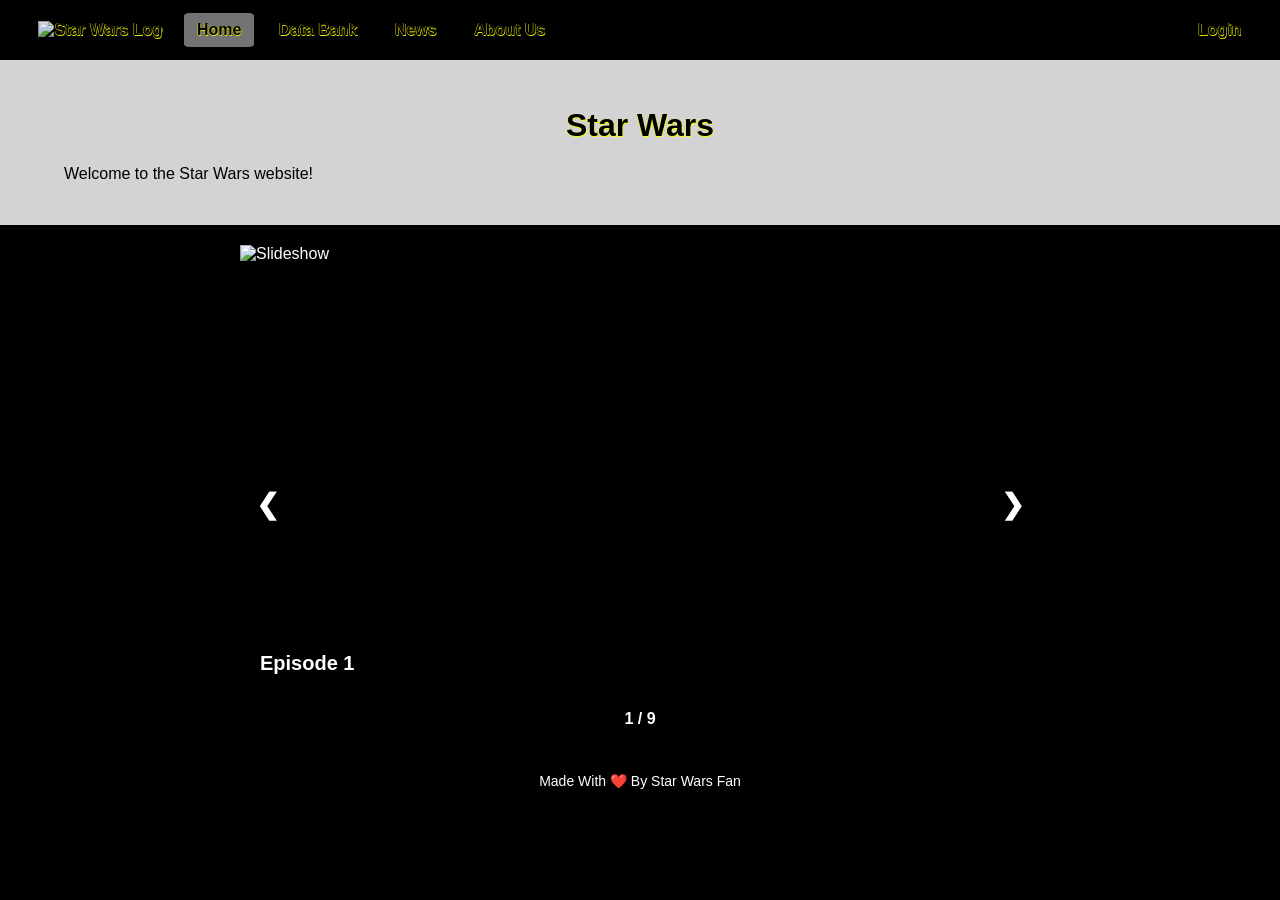
==== index.html @ ec102ff7 "Add files via upload" ====
<!doctype html>
<html>
<head>
    <!-- This sets the Webpage Name up top and links the CSS and JavaScript files to the HTML document -->
    <title>Star Wars</title>
    <link rel="stylesheet" href="main.css">
    <script src="script.js"></script>
</head>
<body>
    <!-- This is the header section of the webpage, which includes the logo and navigation links -->
    <div class="header">
        <a href="index.html"> <img src="media/Star Wars Logo.webp" alt="Star Wars Logo" class="logo"> </a>
        <div class="nav">
            <a href="index.html" class="active">Home</a>
            <a href="Pages/main/Data-Bank.html">Data Bank</a>
            <a href="Pages/main/News.html">News</a>
            <a href="Pages/main/about-us.html">About Us</a>
            <a href="Pages/main/login.html" class="head-right1">Login</a>
        </div>
    </div>
	<div class ="content">
		<h1>Star Wars</h1>
		<p>Welcome to the Star Wars website!</p>
	</div>
</body>
<!-- Slideshow container -->
    <div class="slideshow-container">
    <div class="slide">
        <img id="slideshowImg" src="" alt="Slideshow">
        <div id="slidetext"></div>
    </div>
    
    <!-- Navigation buttons -->
    <a class="prev" onclick="prevSlide()">&#10094;</a>
    <a class="next" onclick="nextSlide()">&#10095;</a>
    
    <!-- Slide counter -->
    <div class="slide-counter" id="slideNumber"></div>
    </div>
    <!-- This is the footer -->
    <div class="footer">
        <p>Made With ❤️ By Star Wars Fan</p>
    </div>
</html>
---- main.css ----
/* Star Wars Website CSS */
/* This makes no black border around the page */
body {
    margin: 0;
    padding: 0;
}
/* This sets the font, background color, and text color for the entire page */
html {
    font-family: 'helvetica neue',Helvetica, Arial, sans-serif;
    background-color: black;
    color: white;
}
/* This styles the header, including the logo and navigation links */
.header {
    opacity: 0.9;
    display: flex;
    align-items: center;
    justify-content: space-between;
    flex-wrap: wrap;
    gap: 0.5rem;
    padding: 1% 2%;
    background-color: black;
    width: 100%;
    max-width: 100%;
    top: 0;
    left: 0;
    z-index: 1;
    box-sizing: border-box;
}
/* This makes the login link align to the right */
.head-right1 {
    margin-left: auto;
}
.header .nav {
    display: flex;
    align-items: center;
    justify-content: flex-end;
    gap: 0.75rem;
    flex: 1 1 400px;
    flex-wrap: wrap;
    min-width: 0;
}
/* This styles the  active state  */
.header .nav a.active {
    background-color: gray;
    color: black;
    border-radius: 8%;
}
/* This styles the logo image in the header */
.header img {
    width: auto;
    max-width: 125px;
    max-height: 75px;
}
/* This styles the navigation links, including the font, and text shadow */
.header a {
    color: black;
    font-family: 'helvetica neue',Helvetica, Arial, sans-serif;
    font-weight: bold;
    text-shadow: .5px .5px 0px yellow, -.5px -.5px 0px yellow;
    text-decoration: none;
    font-size: 1rem;
    padding: 0.5rem 0.8rem;
    transition: background-color 0.3s ease;
    white-space: nowrap;
}
.header .nav a:hover {
    background-color: gray;
    color: black;
    border-radius: 5px;
}
/* This media query makes the header responsive for smaller screens */
@media (max-width: 760px) {
    .header {
        flex-direction: row;
        align-items: center;
        justify-content: space-between;
        padding: 0.4rem 0.6rem;
        gap: 0.25rem;
    }
    .header img {
        max-width: 100px;
        width: auto;
        height: auto;
        margin: 0;
    }
    .header .nav {
        width: auto;
        justify-content: center;
        gap: 0.35rem;
        flex-wrap: wrap;
        align-items: center;
    }
    .header .nav a {
        width: auto;
        max-width: none;
        padding: 0.3rem 0.5rem;
        font-size: 0.92rem;
        white-space: nowrap;
        text-align: center;
        margin: 0;
        flex: 0 1 auto;
    }
    .head-right1 {
        margin-left: 0;
        text-align: center;
    }
}
/* This styles the main content area, including the background color, text color, and padding */
.content {
    background-color: lightgray;
    color: black;
    padding: 2% 5%;
}
.content h1 {
    text-align: center;
    color: black;
    font-family: 'helvetica neue',Helvetica, Arial, sans-serif;
    font-weight: bold;
    text-shadow: .5px .5px 0px yellow, -.5px -.5px 0px yellow;
}
/* This styles the characters section, including the background color, text color, and layout */
.LSCharacters h2 {
    text-align: center;
    color: black;
    font-family: 'helvetica neue',Helvetica, Arial, sans-serif;
    font-weight: bold;
    text-shadow: .5px .5px 0px yellow, -.5px -.5px 0px yellow;
}
.LSCharacters {
    background-color: darkgray;
    margin-top: 0px;
    padding: 2%;
}
.characters-container {
    display: flex;
    justify-content: center;
    gap: 3%;
    flex-wrap: wrap;
}
/* This styles the individual character cards, including the image and name */
.character {
    color: black;
    display: flex;
    flex-direction: column;
    align-items: center;
    width: 125px;
}

.character img {
    width: 125px;
    height: 125px;
    object-fit: cover;
    border-radius: 50%;
    border: 3px solid black;
}
.character img:hover {
    background-color: lightgray;
    color: black;
    border-radius: 50%;
    border: 3px yellow solid;
}
/* This styles the character names, including the text alignment and margin */
.character p {
    text-align: center;
    margin-top: 10px;
}
/* This styles the character page, including the layout and styling of the character image and content */
.Obi-Wan-CW img {
        width: 100%;
        height: 100%;
        align-items: right;
}
.Anakin-CW img {
        width: 115px;
        height: 160px;
        align-items: right;
}
.Mini-luke img {
        width: 80px;
        height: 160px;
        align-items: right;
}
.Mini-Leia img {
        width: 80px;
        height: 150px;
        align-items: right;
}
.Mini-Han img {
        width: 75px;
        height: 150px;
        align-items: right;
}
.Yoda-CW img {
        width: 100%;
        height: 100%;
        align-items: right;
}
.character-content {
    height: 20%;
    width: 100%;
    background-color: darkgray;
    color: black;
    display: flex;
    align-items: center;
    gap: 20px;
    padding-left: 20px;
    padding-top: 25px;
    padding-bottom: 25px;
}
.character-content h1 {
    width: 15%;
    text-align: left;
    color: black;
    font-family: 'helvetica neue',Helvetica, Arial, sans-serif;
    font-weight: bold;
}
.character-content p {
    max-width: 50%;
}
/* This styles the back link on the character page, including the text alignment and padding */
.back {
    text-align: right;
    padding: 20px;
}
.back a {
    background-color: lightgray;
    color: black;
    text-decoration: none;
    padding: 10px 15px;
    border-radius: 5px;
}
/* This styles the news section, including the background color, text color, and padding */
.news {
    background-color: lightgray;
    color: black;
    padding-left: 20px;
    padding-bottom: 20px;
    padding-top: 20px;
    
}
/* This styles the news title, including the text alignment, background color, and font */
.news-title {
    text-align: left;
    color: black;
    background-color: darkgray;
    font-family: 'helvetica neue',Helvetica, Arial, sans-serif;
    font-weight: bold;
    padding: 2px 5px;
    font-size: 10px;
    border-top: 1px solid black;
    border-bottom: 1px solid black;
}
/* This styles the news images, including the layout and styling of the individual news items */
.news-imgs {
    background-color: lightgray;
    display: flex;
    align-items: flex-start;
    flex-wrap: wrap;
    justify-content: center;
    gap: 20px;
}
.news-item {
    display: flex;
    flex-direction: column;
    align-items: center;
    gap: 10%;
    max-width: 35%;
}
.news-imgs img {
    margin-top: 10%;
    width: 80%;
    height: 80%;
    aspect-ratio: 1/1;
    object-fit: cover;
    border: 3px solid black;
    border-radius: 5%;
    background-color: lightgray;
}
/* This styles the news images on hover, including the border color and background color */
.news-imgs img:hover {
    border-color: yellow;
    background-color: lightyellow;
}
.news-caption {
    margin-top: 5%;
    text-align: center;
    color: black;
    font-weight: bold;
}
.news-title h2 {
    margin: 0;
}
/* Slideshow container */
.slideshow-container {
  position: relative;
  width: 100%;
  max-width: 800px;
  margin: 0 auto;
  background-color: black;
  padding: 20px 0;
}

/* Slide */
.slide {
  position: relative;
  width: 100%;
  display: flex;
  align-items: center;
  justify-content: center;
  flex-direction: column;
}

/* Slideshow image */
#slideshowImg {
  width: 100%;
  max-width: 800px;
  aspect-ratio: 16/9;
  object-fit: cover;
  display: block;
}

/* Slide text */
#slidetext {
  position: absolute;
  bottom: 20px;
  left: 20px;
  color: white;
  font-size: 20px;
  text-shadow: 2px 2px 4px rgba(0, 0, 0, 0.8);
  font-weight: bold;
}

/* Navigation buttons */
.prev, .next {
  cursor: pointer;
  position: absolute;
  top: 50%;
  width: auto;
  margin-top: -22px;
  padding: 16px;
  color: white;
  font-weight: bold;
  font-size: 28px;
  transition: 0.3s ease;
  border-radius: 3px;
  background-color: rgba(0, 0, 0, 0.5);
  user-select: none;
}

.next {
  right: 0;
}

.prev {
  left: 0;
}

.prev:hover, .next:hover {
  background-color: rgba(0, 0, 0, 0.8);
}

/* Slide counter */
.slide-counter {
  text-align: center;
  color: white;
  padding: 15px;
  font-size: 16px;
  font-weight: bold;
}
/* This styles the footer, including the background color, text color, and text alignment */
.footer {
    background-color: black;
    color: white;
    text-align: center;
    padding: 10px 0;
}
.footer p {
    margin: 0;
    font-size: 14px;
}
/* adding more after completion of the website */
img.logo {
    image-resolution: 200dpi 113dpi;
}
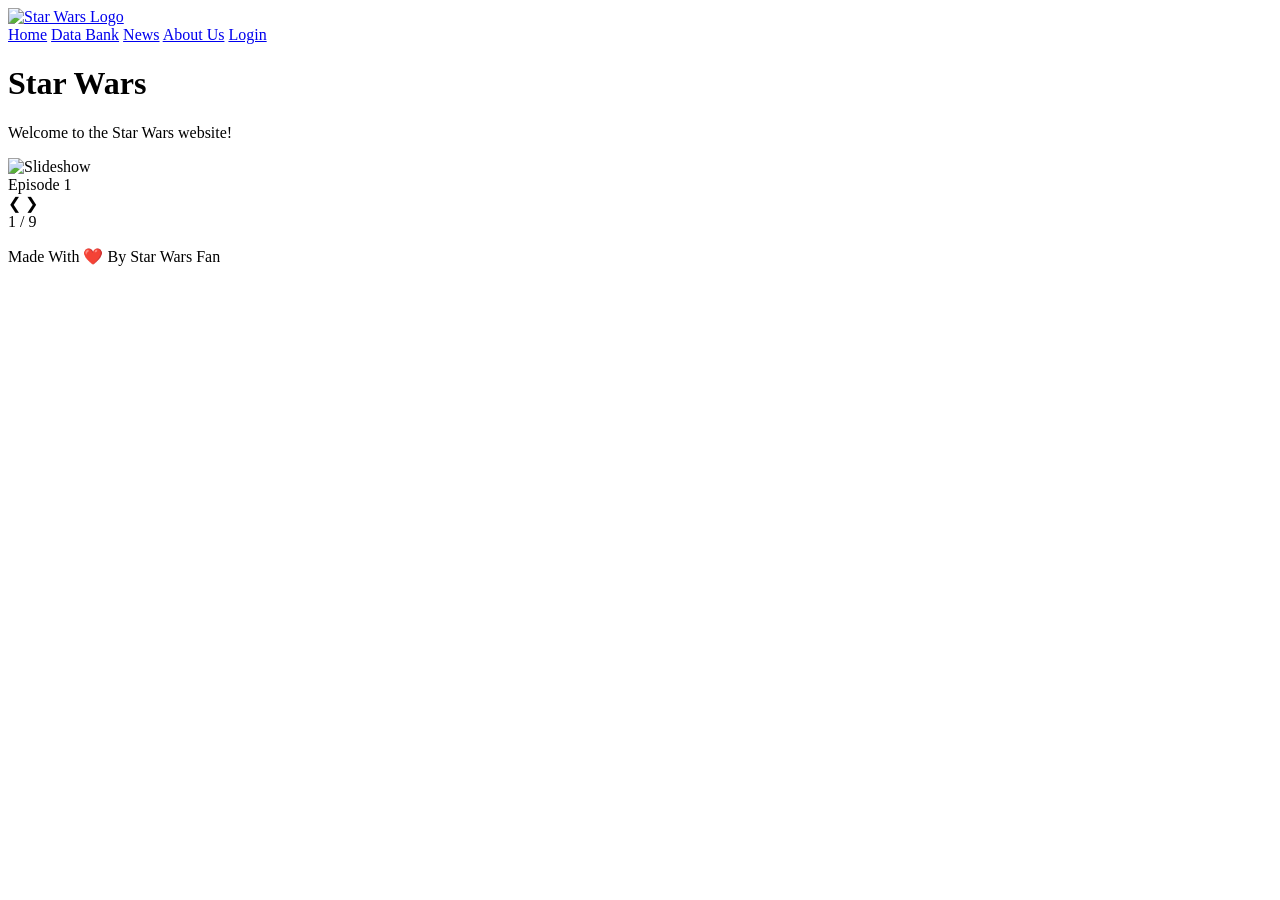
==== commit b0a77cd1: "Update links and paths in index.html" ====
--- a/index.html
+++ b/index.html
@@ -3,19 +3,19 @@
 <head>
     <!-- This sets the Webpage Name up top and links the CSS and JavaScript files to the HTML document -->
     <title>Star Wars</title>
-    <link rel="stylesheet" href="main.css">
+    <link rel="stylesheet" href="/Star-Wars/main.css">
     <script src="script.js"></script>
 </head>
 <body>
     <!-- This is the header section of the webpage, which includes the logo and navigation links -->
     <div class="header">
-        <a href="index.html"> <img src="media/Star Wars Logo.webp" alt="Star Wars Logo" class="logo"> </a>
+        <a href="/Star-Wars/index.html"> <img src="/Star-Wars/media/Star Wars Logo.webp" alt="Star Wars Logo" class="logo"> </a>
         <div class="nav">
-            <a href="index.html" class="active">Home</a>
-            <a href="Pages/main/Data-Bank.html">Data Bank</a>
-            <a href="Pages/main/News.html">News</a>
-            <a href="Pages/main/about-us.html">About Us</a>
-            <a href="Pages/main/login.html" class="head-right1">Login</a>
+            <a href="/Star-Wars/index.html" class="active">Home</a>
+            <a href="/Star-Wars/Pages/main/Data-Bank.html">Data Bank</a>
+            <a href="/Star-Wars/Pages/main/News.html">News</a>
+            <a href="/Star-Wars/Pages/main/about-us.html">About Us</a>
+            <a href="/Star-Wars/Pages/main/login.html" class="head-right1">Login</a>
         </div>
     </div>
 	<div class ="content">
@@ -41,4 +41,4 @@
     <div class="footer">
         <p>Made With ❤️ By Star Wars Fan</p>
     </div>
-</html>+</html>
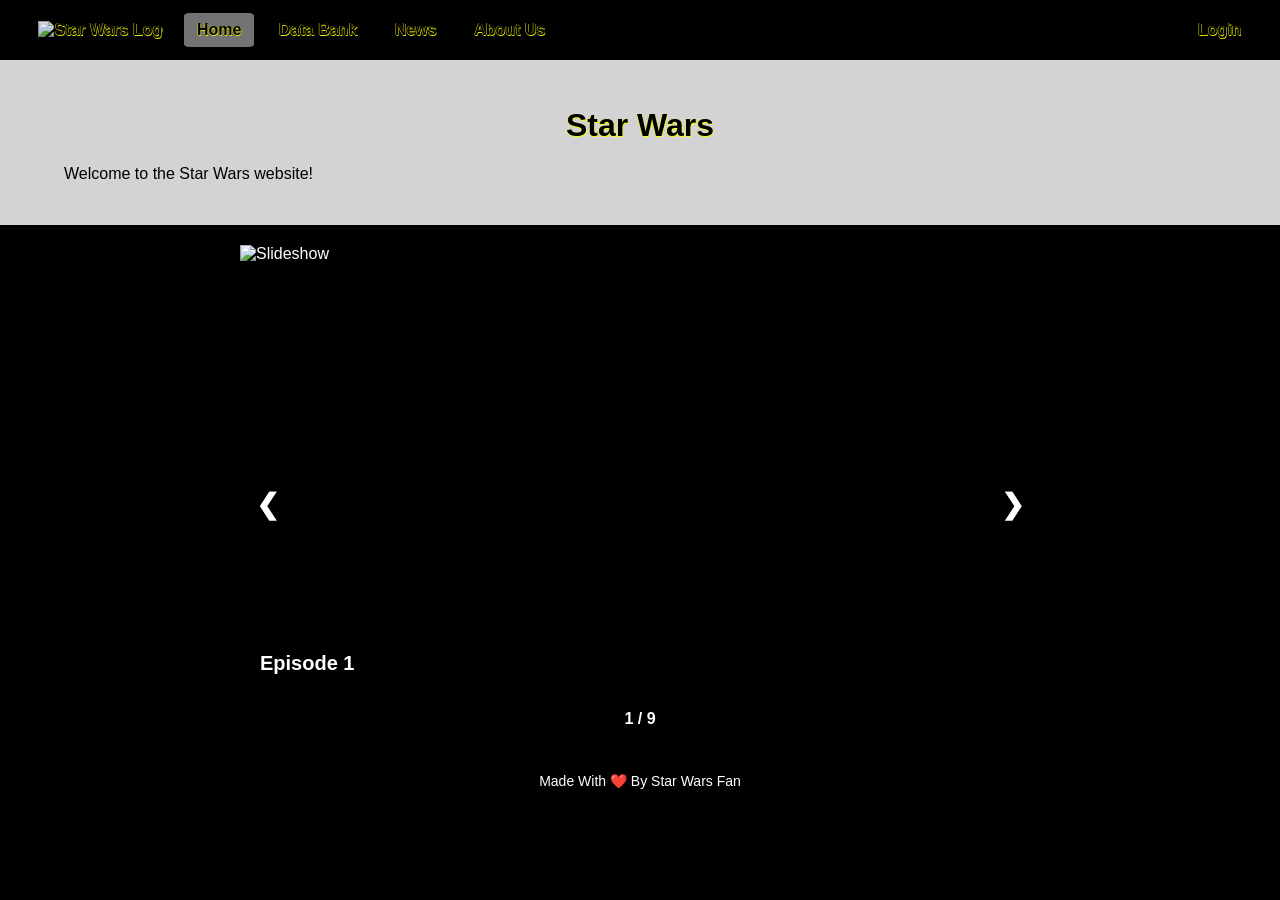
==== commit ba7ec890: "Fix CSS and image paths for proper website functionality" ====
--- a/index.html
+++ b/index.html
@@ -3,26 +3,25 @@
 <head>
     <!-- This sets the Webpage Name up top and links the CSS and JavaScript files to the HTML document -->
     <title>Star Wars</title>
-    <link rel="stylesheet" href="/Star-Wars/main.css">
+    <link rel="stylesheet" href="main.css">
     <script src="script.js"></script>
 </head>
 <body>
     <!-- This is the header section of the webpage, which includes the logo and navigation links -->
     <div class="header">
-        <a href="/Star-Wars/index.html"> <img src="/Star-Wars/media/Star Wars Logo.webp" alt="Star Wars Logo" class="logo"> </a>
+        <a href="index.html"> <img src="media/Star Wars Logo.webp" alt="Star Wars Logo" class="logo"> </a>
         <div class="nav">
-            <a href="/Star-Wars/index.html" class="active">Home</a>
-            <a href="/Star-Wars/Pages/main/Data-Bank.html">Data Bank</a>
-            <a href="/Star-Wars/Pages/main/News.html">News</a>
-            <a href="/Star-Wars/Pages/main/about-us.html">About Us</a>
-            <a href="/Star-Wars/Pages/main/login.html" class="head-right1">Login</a>
+            <a href="index.html" class="active">Home</a>
+            <a href="Pages/main/Data-Bank.html">Data Bank</a>
+            <a href="Pages/main/News.html">News</a>
+            <a href="Pages/main/about-us.html">About Us</a>
+            <a href="Pages/main/login.html" class="head-right1">Login</a>
         </div>
     </div>
 	<div class ="content">
 		<h1>Star Wars</h1>
 		<p>Welcome to the Star Wars website!</p>
 	</div>
-</body>
 <!-- Slideshow container -->
     <div class="slideshow-container">
     <div class="slide">
@@ -41,4 +40,5 @@
     <div class="footer">
         <p>Made With ❤️ By Star Wars Fan</p>
     </div>
+</body>
 </html>
--- a/main.css
+++ b/main.css
@@ -0,0 +1,385 @@
+/* Star Wars Website CSS */
+/* This makes no black border around the page */
+body {
+    margin: 0;
+    padding: 0;
+}
+/* This sets the font, background color, and text color for the entire page */
+html {
+    font-family: 'helvetica neue',Helvetica, Arial, sans-serif;
+    background-color: black;
+    color: white;
+}
+/* This styles the header, including the logo and navigation links */
+.header {
+    opacity: 0.9;
+    display: flex;
+    align-items: center;
+    justify-content: space-between;
+    flex-wrap: wrap;
+    gap: 0.5rem;
+    padding: 1% 2%;
+    background-color: black;
+    width: 100%;
+    max-width: 100%;
+    top: 0;
+    left: 0;
+    z-index: 1;
+    box-sizing: border-box;
+}
+/* This makes the login link align to the right */
+.head-right1 {
+    margin-left: auto;
+}
+.header .nav {
+    display: flex;
+    align-items: center;
+    justify-content: flex-end;
+    gap: 0.75rem;
+    flex: 1 1 400px;
+    flex-wrap: wrap;
+    min-width: 0;
+}
+/* This styles the  active state  */
+.header .nav a.active {
+    background-color: gray;
+    color: black;
+    border-radius: 8%;
+}
+/* This styles the logo image in the header */
+.header img {
+    width: auto;
+    max-width: 125px;
+    max-height: 75px;
+}
+/* This styles the navigation links, including the font, and text shadow */
+.header a {
+    color: black;
+    font-family: 'helvetica neue',Helvetica, Arial, sans-serif;
+    font-weight: bold;
+    text-shadow: .5px .5px 0px yellow, -.5px -.5px 0px yellow;
+    text-decoration: none;
+    font-size: 1rem;
+    padding: 0.5rem 0.8rem;
+    transition: background-color 0.3s ease;
+    white-space: nowrap;
+}
+.header .nav a:hover {
+    background-color: gray;
+    color: black;
+    border-radius: 5px;
+}
+/* This media query makes the header responsive for smaller screens */
+@media (max-width: 760px) {
+    .header {
+        flex-direction: row;
+        align-items: center;
+        justify-content: space-between;
+        padding: 0.4rem 0.6rem;
+        gap: 0.25rem;
+    }
+    .header img {
+        max-width: 100px;
+        width: auto;
+        height: auto;
+        margin: 0;
+    }
+    .header .nav {
+        width: auto;
+        justify-content: center;
+        gap: 0.35rem;
+        flex-wrap: wrap;
+        align-items: center;
+    }
+    .header .nav a {
+        width: auto;
+        max-width: none;
+        padding: 0.3rem 0.5rem;
+        font-size: 0.92rem;
+        white-space: nowrap;
+        text-align: center;
+        margin: 0;
+        flex: 0 1 auto;
+    }
+    .head-right1 {
+        margin-left: 0;
+        text-align: center;
+    }
+}
+/* This styles the main content area, including the background color, text color, and padding */
+.content {
+    background-color: lightgray;
+    color: black;
+    padding: 2% 5%;
+}
+.content h1 {
+    text-align: center;
+    color: black;
+    font-family: 'helvetica neue',Helvetica, Arial, sans-serif;
+    font-weight: bold;
+    text-shadow: .5px .5px 0px yellow, -.5px -.5px 0px yellow;
+}
+/* This styles the characters section, including the background color, text color, and layout */
+.LSCharacters h2 {
+    text-align: center;
+    color: black;
+    font-family: 'helvetica neue',Helvetica, Arial, sans-serif;
+    font-weight: bold;
+    text-shadow: .5px .5px 0px yellow, -.5px -.5px 0px yellow;
+}
+.LSCharacters {
+    background-color: darkgray;
+    margin-top: 0px;
+    padding: 2%;
+}
+.characters-container {
+    display: flex;
+    justify-content: center;
+    gap: 3%;
+    flex-wrap: wrap;
+}
+/* This styles the individual character cards, including the image and name */
+.character {
+    color: black;
+    display: flex;
+    flex-direction: column;
+    align-items: center;
+    width: 125px;
+}
+
+.character img {
+    width: 125px;
+    height: 125px;
+    object-fit: cover;
+    border-radius: 50%;
+    border: 3px solid black;
+}
+.character img:hover {
+    background-color: lightgray;
+    color: black;
+    border-radius: 50%;
+    border: 3px yellow solid;
+}
+/* This styles the character names, including the text alignment and margin */
+.character p {
+    text-align: center;
+    margin-top: 10px;
+}
+/* This styles the character page, including the layout and styling of the character image and content */
+.Obi-Wan-CW img {
+        width: 100%;
+        height: 100%;
+        align-items: right;
+}
+.Anakin-CW img {
+        width: 115px;
+        height: 160px;
+        align-items: right;
+}
+.Mini-luke img {
+        width: 80px;
+        height: 160px;
+        align-items: right;
+}
+.Mini-Leia img {
+        width: 80px;
+        height: 150px;
+        align-items: right;
+}
+.Mini-Han img {
+        width: 75px;
+        height: 150px;
+        align-items: right;
+}
+.Yoda-CW img {
+        width: 100%;
+        height: 100%;
+        align-items: right;
+}
+.character-content {
+    height: 20%;
+    width: 100%;
+    background-color: darkgray;
+    color: black;
+    display: flex;
+    align-items: center;
+    gap: 20px;
+    padding-left: 20px;
+    padding-top: 25px;
+    padding-bottom: 25px;
+}
+.character-content h1 {
+    width: 15%;
+    text-align: left;
+    color: black;
+    font-family: 'helvetica neue',Helvetica, Arial, sans-serif;
+    font-weight: bold;
+}
+.character-content p {
+    max-width: 50%;
+}
+/* This styles the back link on the character page, including the text alignment and padding */
+.back {
+    text-align: right;
+    padding: 20px;
+}
+.back a {
+    background-color: lightgray;
+    color: black;
+    text-decoration: none;
+    padding: 10px 15px;
+    border-radius: 5px;
+}
+/* This styles the news section, including the background color, text color, and padding */
+.news {
+    background-color: lightgray;
+    color: black;
+    padding-left: 20px;
+    padding-bottom: 20px;
+    padding-top: 20px;
+    
+}
+/* This styles the news title, including the text alignment, background color, and font */
+.news-title {
+    text-align: left;
+    color: black;
+    background-color: darkgray;
+    font-family: 'helvetica neue',Helvetica, Arial, sans-serif;
+    font-weight: bold;
+    padding: 2px 5px;
+    font-size: 10px;
+    border-top: 1px solid black;
+    border-bottom: 1px solid black;
+}
+/* This styles the news images, including the layout and styling of the individual news items */
+.news-imgs {
+    background-color: lightgray;
+    display: flex;
+    align-items: flex-start;
+    flex-wrap: wrap;
+    justify-content: center;
+    gap: 20px;
+}
+.news-item {
+    display: flex;
+    flex-direction: column;
+    align-items: center;
+    gap: 10%;
+    max-width: 35%;
+}
+.news-imgs img {
+    margin-top: 10%;
+    width: 80%;
+    height: 80%;
+    aspect-ratio: 1/1;
+    object-fit: cover;
+    border: 3px solid black;
+    border-radius: 5%;
+    background-color: lightgray;
+}
+/* This styles the news images on hover, including the border color and background color */
+.news-imgs img:hover {
+    border-color: yellow;
+    background-color: lightyellow;
+}
+.news-caption {
+    margin-top: 5%;
+    text-align: center;
+    color: black;
+    font-weight: bold;
+}
+.news-title h2 {
+    margin: 0;
+}
+/* Slideshow container */
+.slideshow-container {
+  position: relative;
+  width: 100%;
+  max-width: 800px;
+  margin: 0 auto;
+  background-color: black;
+  padding: 20px 0;
+}
+
+/* Slide */
+.slide {
+  position: relative;
+  width: 100%;
+  display: flex;
+  align-items: center;
+  justify-content: center;
+  flex-direction: column;
+}
+
+/* Slideshow image */
+#slideshowImg {
+  width: 100%;
+  max-width: 800px;
+  aspect-ratio: 16/9;
+  object-fit: cover;
+  display: block;
+}
+
+/* Slide text */
+#slidetext {
+  position: absolute;
+  bottom: 20px;
+  left: 20px;
+  color: white;
+  font-size: 20px;
+  text-shadow: 2px 2px 4px rgba(0, 0, 0, 0.8);
+  font-weight: bold;
+}
+
+/* Navigation buttons */
+.prev, .next {
+  cursor: pointer;
+  position: absolute;
+  top: 50%;
+  width: auto;
+  margin-top: -22px;
+  padding: 16px;
+  color: white;
+  font-weight: bold;
+  font-size: 28px;
+  transition: 0.3s ease;
+  border-radius: 3px;
+  background-color: rgba(0, 0, 0, 0.5);
+  user-select: none;
+}
+
+.next {
+  right: 0;
+}
+
+.prev {
+  left: 0;
+}
+
+.prev:hover, .next:hover {
+  background-color: rgba(0, 0, 0, 0.8);
+}
+
+/* Slide counter */
+.slide-counter {
+  text-align: center;
+  color: white;
+  padding: 15px;
+  font-size: 16px;
+  font-weight: bold;
+}
+/* This styles the footer, including the background color, text color, and text alignment */
+.footer {
+    background-color: black;
+    color: white;
+    text-align: center;
+    padding: 10px 0;
+}
+.footer p {
+    margin: 0;
+    font-size: 14px;
+}
+/* adding more after completion of the website */
+img.logo {
+    image-resolution: 200dpi 113dpi;
+}
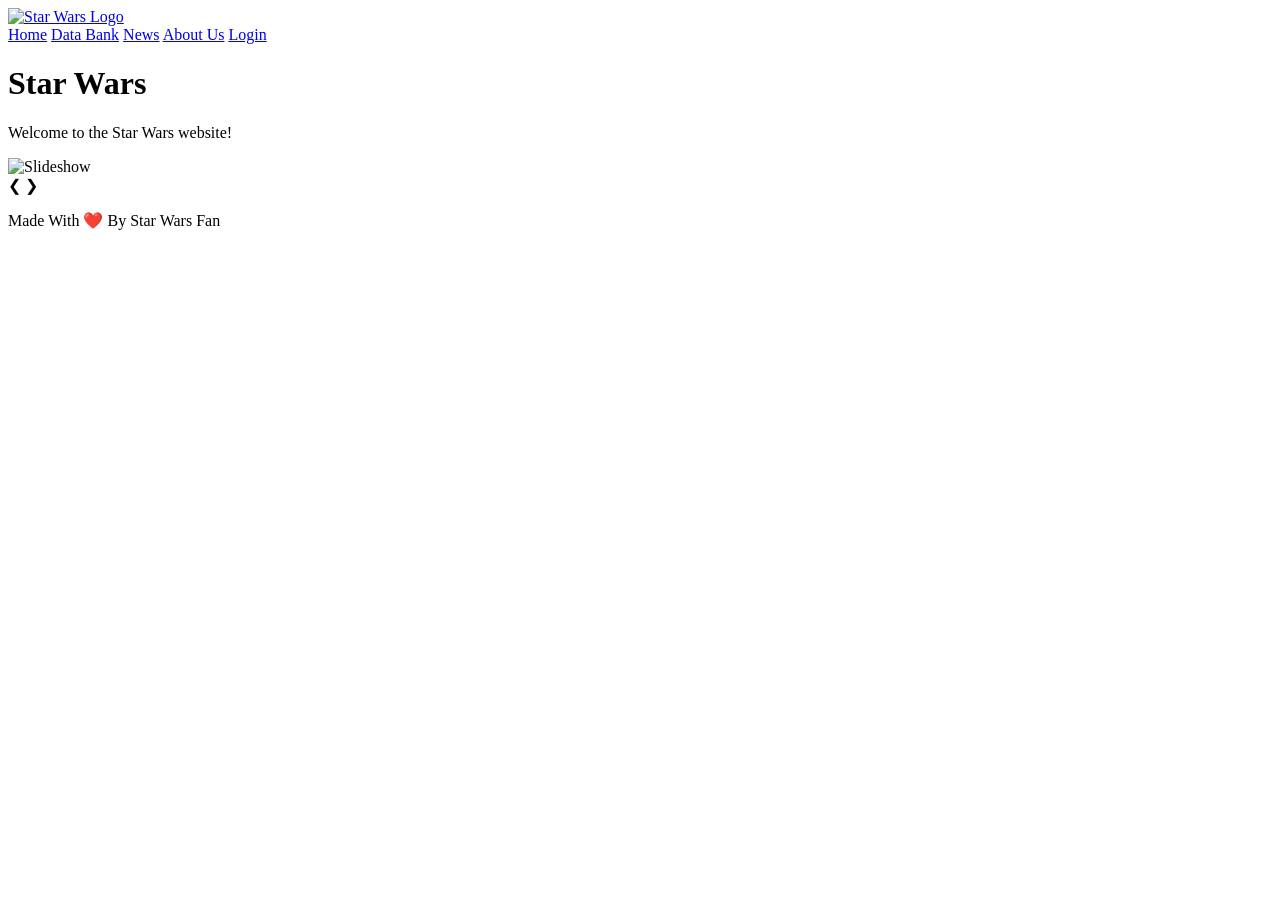
==== commit 41a89417: "Fix image and link paths for GitHub Pages deployment" ====
--- a/index.html
+++ b/index.html
@@ -3,19 +3,19 @@
 <head>
     <!-- This sets the Webpage Name up top and links the CSS and JavaScript files to the HTML document -->
     <title>Star Wars</title>
-    <link rel="stylesheet" href="main.css">
-    <script src="script.js"></script>
+    <link rel="stylesheet" href="/Star-Wars/main.css">
+    <script src="/Star-Wars/script.js"></script>
 </head>
 <body>
     <!-- This is the header section of the webpage, which includes the logo and navigation links -->
     <div class="header">
-        <a href="index.html"> <img src="media/Star Wars Logo.webp" alt="Star Wars Logo" class="logo"> </a>
+        <a href="/Star-Wars/index.html"> <img src="/Star-Wars/media/Star Wars Logo.webp" alt="Star Wars Logo" class="logo"> </a>
         <div class="nav">
-            <a href="index.html" class="active">Home</a>
-            <a href="Pages/main/Data-Bank.html">Data Bank</a>
-            <a href="Pages/main/News.html">News</a>
-            <a href="Pages/main/about-us.html">About Us</a>
-            <a href="Pages/main/login.html" class="head-right1">Login</a>
+            <a href="/Star-Wars/index.html" class="active">Home</a>
+            <a href="/Star-Wars/Pages/main/Data-Bank.html">Data Bank</a>
+            <a href="/Star-Wars/Pages/main/News.html">News</a>
+            <a href="/Star-Wars/Pages/main/about-us.html">About Us</a>
+            <a href="/Star-Wars/Pages/main/login.html" class="head-right1">Login</a>
         </div>
     </div>
 	<div class ="content">
@@ -41,4 +41,4 @@
         <p>Made With ❤️ By Star Wars Fan</p>
     </div>
 </body>
-</html>
+</html>
